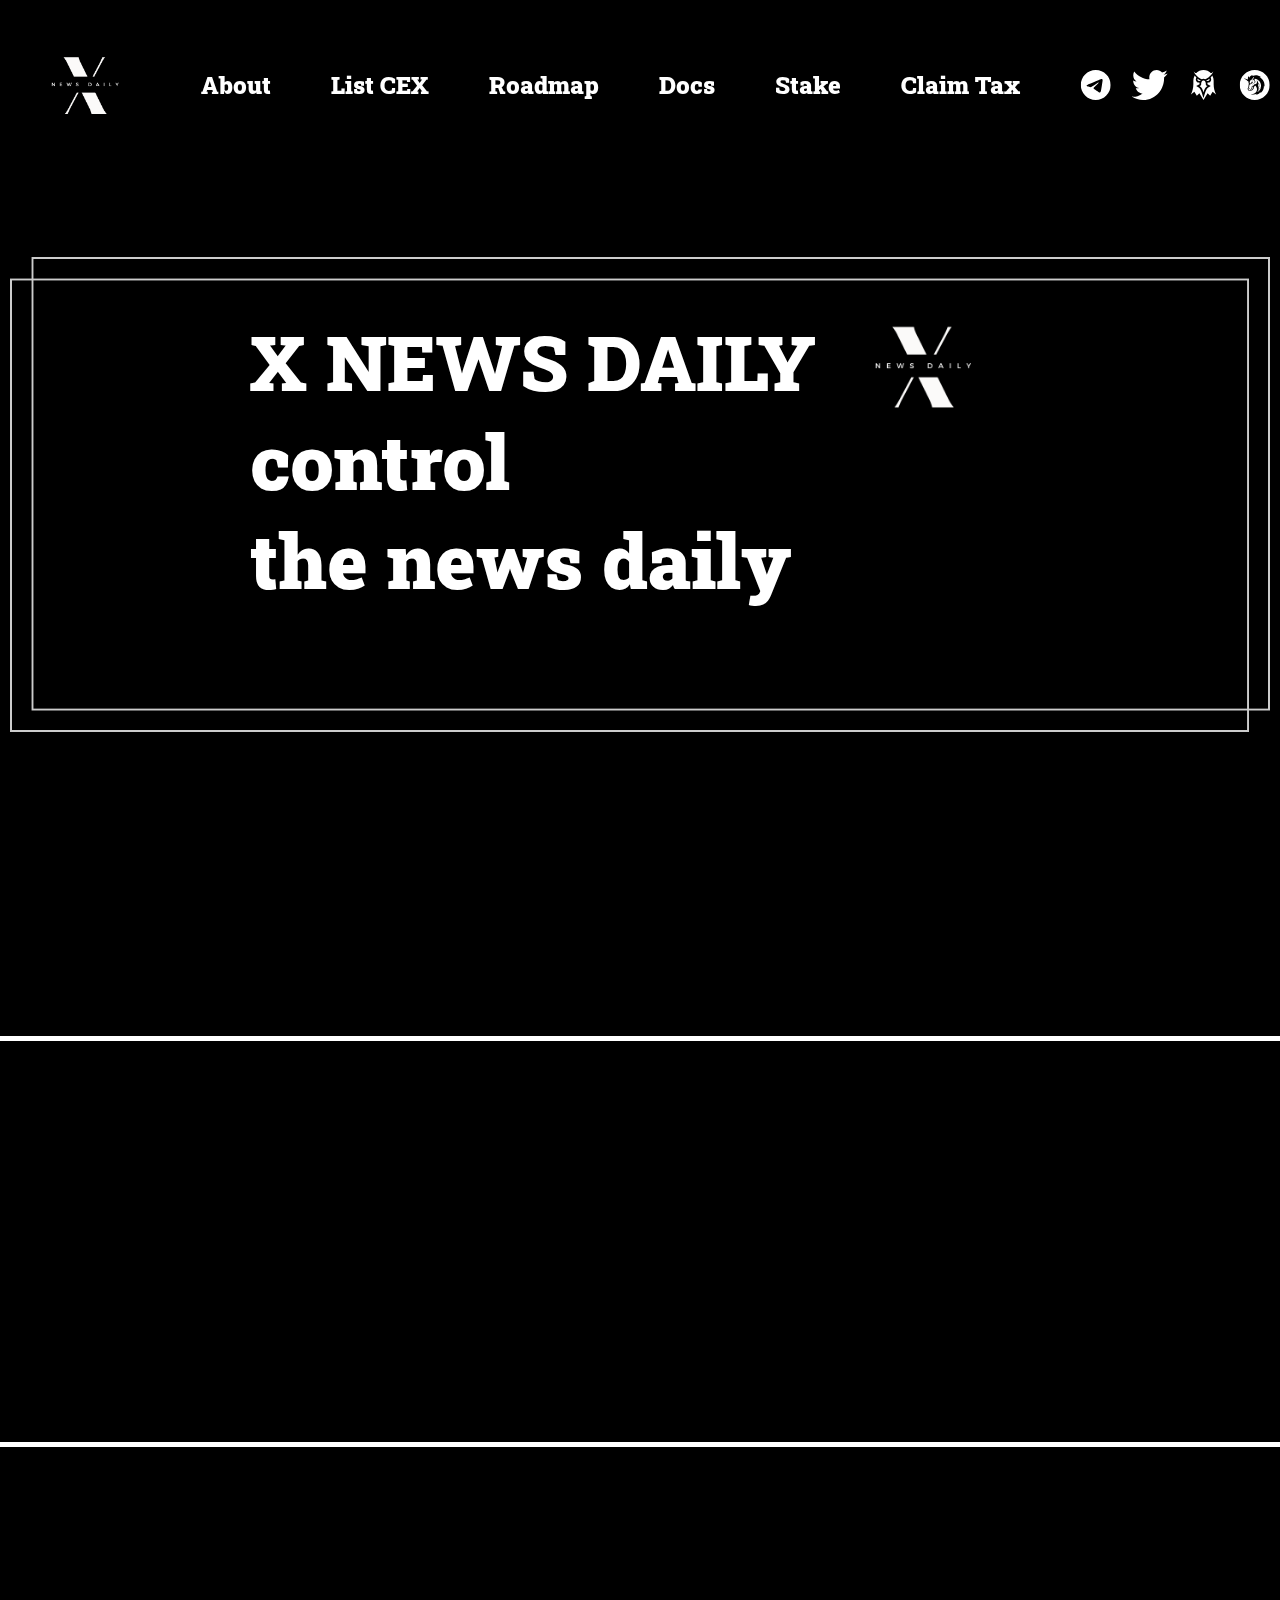
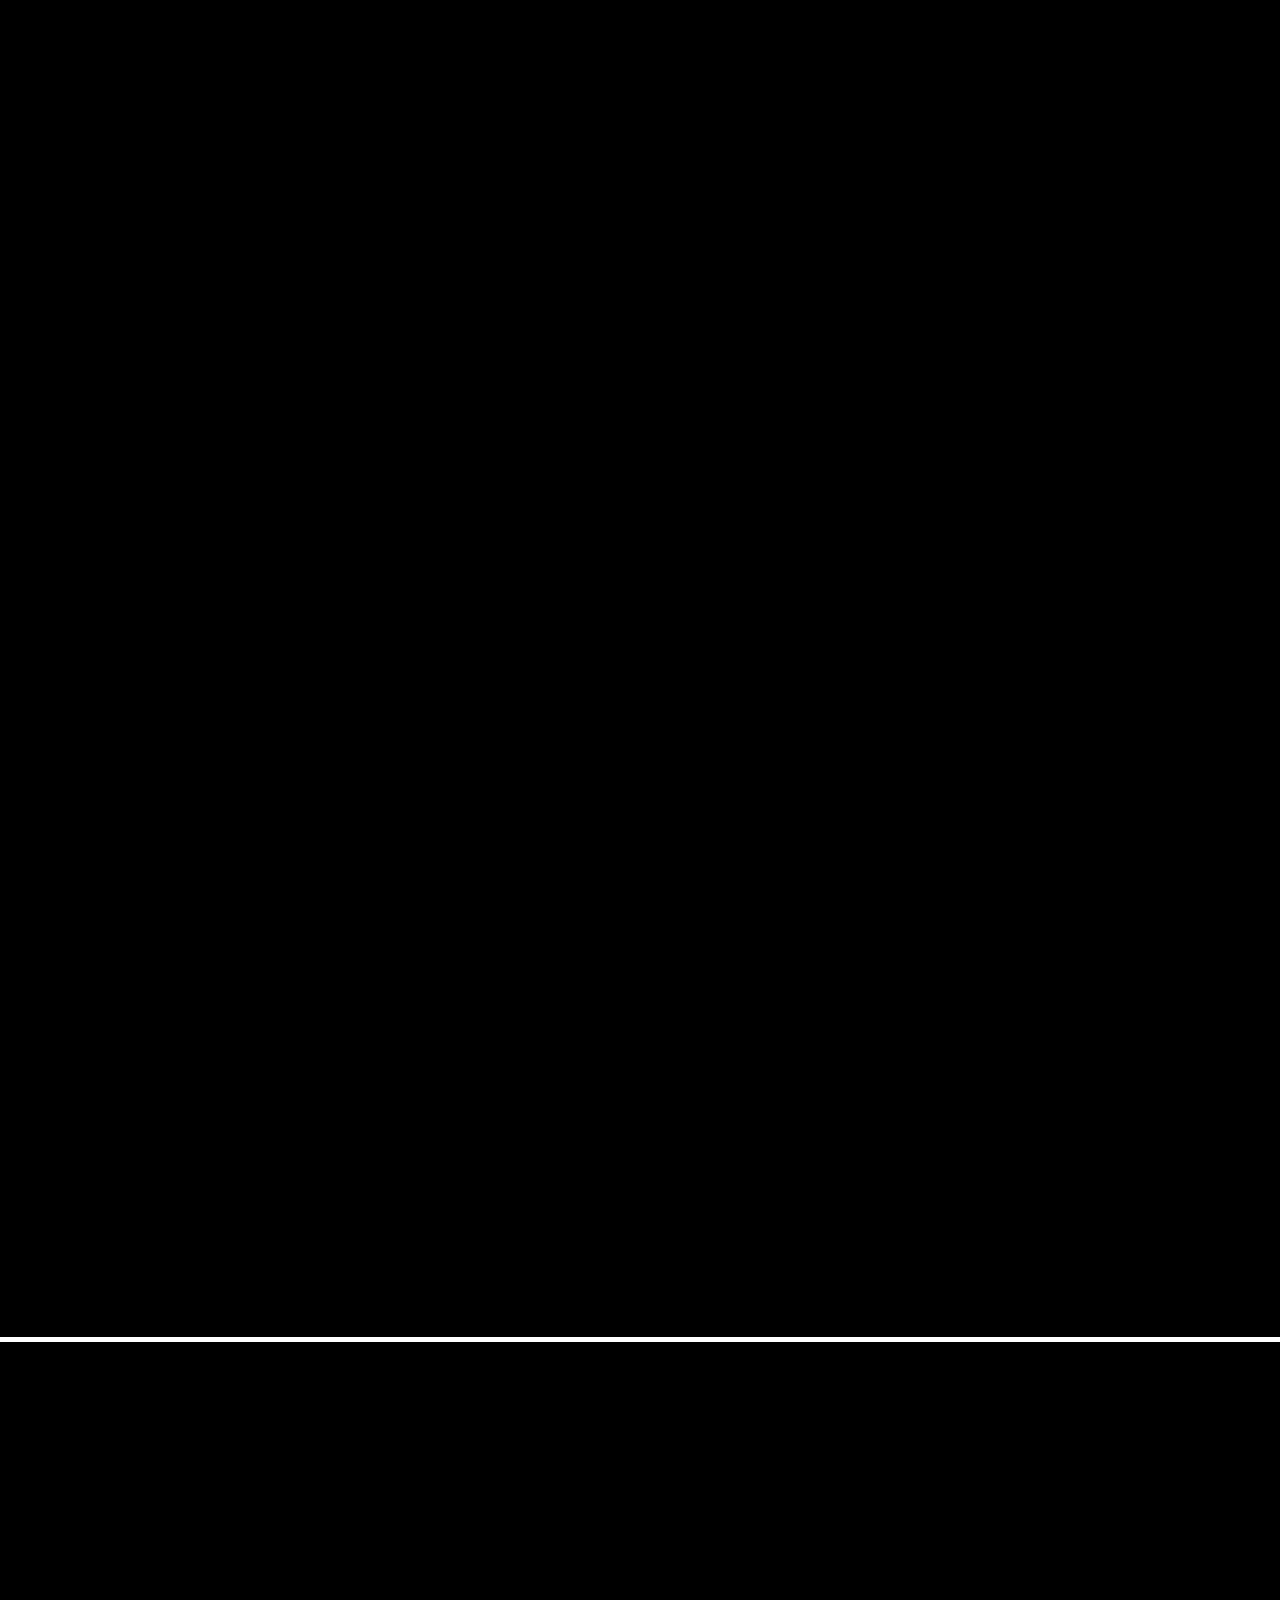
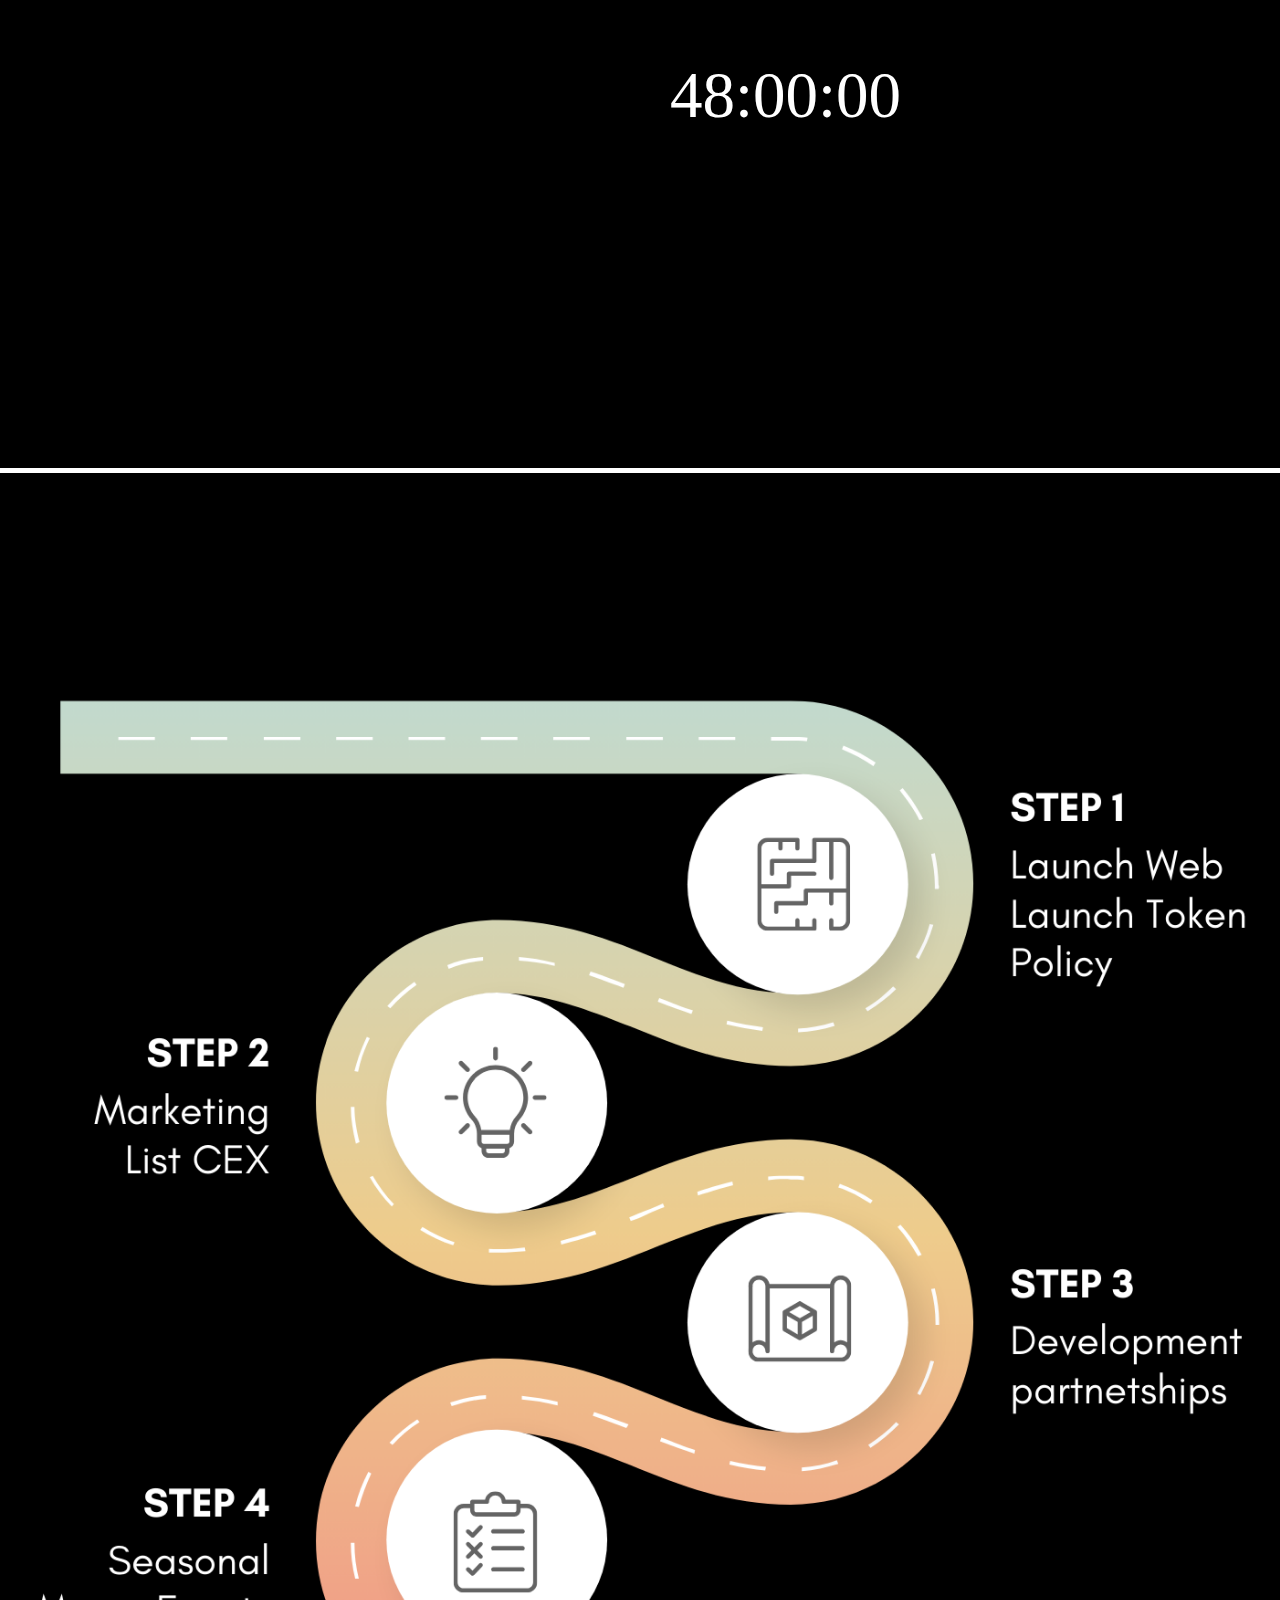
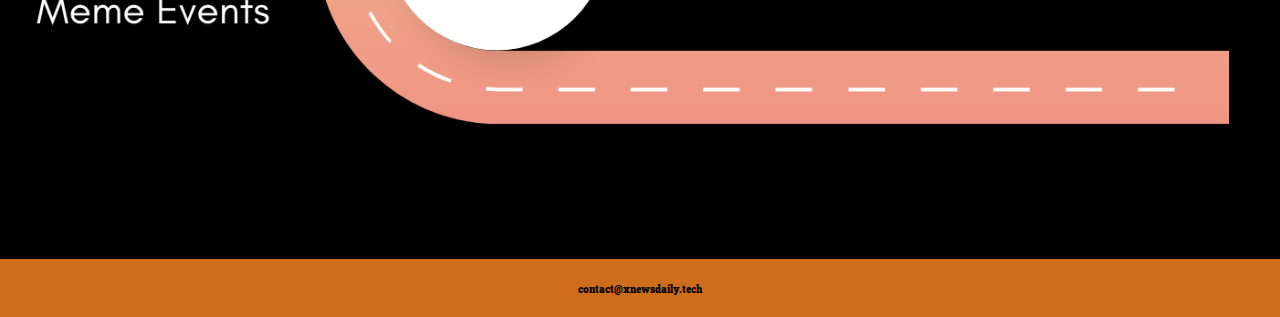
==== index.html @ b1f64454 "Done UI" ====
<!DOCTYPE html>
<html>

<!-- Mirrored from cartelcoin.xyz/ by HTTrack Website Copier/3.x [XR&CO'2014], Fri, 29 Sep 2023 03:58:26 GMT -->
<head>
    <title>X News Daily</title>
    <link rel="icon" type="image/png" href="./Logo.png">
    <link rel="preconnect" href="https://fonts.googleapis.com/">
    <link rel="preconnect" href="https://fonts.gstatic.com/" crossorigin>
    <link href="https://fonts.googleapis.com/css2?family=Roboto+Slab:wght@400;900&amp;display=swap" rel="stylesheet">
    <meta name="description" content="Staking with X News Daily">
    <meta name="viewport" content="width=device-width, initial-scale=1.0">

    <link href="../unpkg.com/aos%402.3.1/dist/aos.css" rel="stylesheet">
    <link rel="stylesheet" href="styles/header.css">
    <link rel="stylesheet" href="styles/style.css">
    <link rel="stylesheet" href="styles/home.css">
    <link rel="stylesheet" href="styles/comingSoon.css">
    <link rel="stylesheet" href="styles/about.css">
    <link rel="stylesheet" href="styles/members.css">
    <link rel="stylesheet" href="styles/tokenomics.css">
    <link rel="stylesheet" href="styles/roadmap.css">
    <link rel="stylesheet" href="styles/footer.css">
</head>
<body>
<header class="header">
    <div class="container">
        <div class="content_header">
            <a class="scroll-to" href="#home">
               <img src="./Logo.png" style="width: 150px; object-fit: scale-down;"/>
            </a>
            <nav class="menu">
                <a data-aos="fade-down"
                   data-aos-duration="700" class="scroll-to" href="#about"><span
                        class="text text__menu">About</span></a>
                <a data-aos="fade-up"
                   data-aos-duration="900" class="scroll-to" href="#members"><span
                        class="text text__menu">List CEX</span></a>
                        <a data-aos="fade-up"
                        data-aos-duration="1300" class="scroll-to" href="#roadmap"><span
                             class="text text__menu">Roadmap</span></a>
                             <a data-aos="fade-down" target="_blank"
                             data-aos-duration="1100"  href="https://docs.xnewsdaily.tech/"><span class="text text__menu">Docs</span></a>
                <a data-aos="fade-down"
                   data-aos-duration="1100"  href="/stake.html"><span class="text text__menu">Stake</span></a>
                <a data-aos="fade-down"
                   data-aos-duration="1100"  href="/claimtax.html"><span class="text text__menu">Claim Tax</span></a>
               
                <div class="icons">
                    <a data-aos="fade-up"
                       data-aos-duration="700" href="https://t.me/Xnewsdailytech" target="_blank">
                        <svg class="contacts__icon" width="31" height="30" viewBox="0 0 31 30" fill="none" xmlns="http://www.w3.org/2000/svg">
                            <g clip-path="url(#clip0_150_160)">
                                <path d="M15.7408 0.0499878C23.9977 0.0499878 30.6908 6.74304 30.6908 15C30.6908 23.2569 23.9977 29.95 15.7408 29.95C7.48382 29.95 0.790771 23.2569 0.790771 15C0.790771 6.74304 7.48382 0.0499878 15.7408 0.0499878ZM20.8979 21.0937C21.1728 20.25 22.4611 11.8416 22.6204 10.1848C22.6685 9.68299 22.5099 9.34954 22.1992 9.20069C21.8235 9.01999 21.2671 9.11034 20.6216 9.34304C19.7363 9.66219 8.41852 14.4676 7.76462 14.7458C7.14452 15.0091 6.55822 15.2964 6.55822 15.7124C6.55822 16.0049 6.73177 16.1693 7.21017 16.3403C7.70807 16.5177 8.96192 16.898 9.70227 17.1021C10.4153 17.299 11.2272 17.1281 11.6822 16.8453C12.1645 16.5457 17.7304 12.8212 18.1302 12.4949C18.5293 12.1686 18.8478 12.5865 18.5215 12.9135C18.1952 13.2398 14.3745 16.948 13.8707 17.4615C13.2591 18.0849 13.6933 18.731 14.1034 18.9897C14.5721 19.2848 17.9423 21.5455 18.45 21.9082C18.9576 22.2709 19.4724 22.4353 19.9437 22.4353C20.4149 22.4353 20.6632 21.8146 20.8979 21.0937Z"
                                     />
                            </g>
                            <defs>
                                <clipPath id="clip0_150_160">
                                    <rect width="30" height="30" fill="white" transform="translate(0.740723)"/>
                                </clipPath>
                            </defs>
                        </svg>
                    </a>
                    <a data-aos="fade-down"
                       data-aos-duration="900" href="https://twitter.com/xDaily" target="_blank">
                        <svg class="contacts__icon" width="37" height="30" viewBox="0 0 37 30" fill="none" xmlns="http://www.w3.org/2000/svg">
                            <g clip-path="url(#clip0_150_162)">
                                <path d="M36.7407 3.551C35.396 4.16311 33.9654 4.56545 32.4987 4.744C34.0515 3.78527 35.2049 2.29695 35.7457 0.554C34.3005 1.43415 32.7132 2.05609 31.0547 2.392C30.3724 1.63988 29.5406 1.03859 28.6124 0.626678C27.6842 0.214765 26.6802 0.00131243 25.6647 0C21.5847 0 18.2787 3.392 18.2787 7.573C18.2787 8.167 18.3457 8.746 18.4697 9.299C12.3327 8.983 6.89072 5.968 3.24672 1.384C2.58952 2.54606 2.24561 3.85897 2.24872 5.194C2.24872 7.821 3.55172 10.139 5.53272 11.497C4.35722 11.4577 3.20903 11.1323 2.18772 10.549V10.645C2.18772 14.315 4.73272 17.376 8.11272 18.07C7.02625 18.3738 5.88368 18.4187 4.77672 18.201C5.71672 21.21 8.44472 23.401 11.6767 23.461C10.1572 24.6903 8.4061 25.6016 6.52742 26.1407C4.64873 26.6797 2.68084 26.8356 0.740723 26.599C4.09971 28.8181 8.03692 30.0008 12.0627 30C25.6477 30 33.0747 18.46 33.0747 8.45C33.0747 8.123 33.0677 7.796 33.0537 7.471C34.5055 6.39331 35.7539 5.06596 36.7407 3.551Z"
                                />
                            </g>
                            <defs>
                                <clipPath id="clip0_150_162">
                                    <rect width="36" height="30" fill="white" transform="translate(0.740723)"/>
                                </clipPath>
                            </defs>
                        </svg>
                    </a>
                    <a data-aos="fade-up"
                       data-aos-duration="1100"
                       href="https://dexscreener.com/arbitrum/0xf624058f74cB69B89422854f6472490b51203Cc7"
                       target="_blank">
                       <svg xmlns="http://www.w3.org/2000/svg" width="31" height="30" fill="#fff" fill-rule="evenodd" viewBox="0 0 252 300" focusable="false" class="chakra-icon custom-euf446"><path d="M151.818 106.866c9.177-4.576 20.854-11.312 32.545-20.541 2.465 5.119 2.735 9.586 1.465 13.193-.9 2.542-2.596 4.753-4.826 6.512-2.415 1.901-5.431 3.285-8.765 4.033-6.326 1.425-13.712.593-20.419-3.197m1.591 46.886l12.148 7.017c-24.804 13.902-31.547 39.716-39.557 64.859-8.009-25.143-14.753-50.957-39.556-64.859l12.148-7.017a5.95 5.95 0 003.84-5.845c-1.113-23.547 5.245-33.96 13.821-40.498 3.076-2.342 6.434-3.518 9.747-3.518s6.671 1.176 9.748 3.518c8.576 6.538 14.934 16.951 13.821 40.498a5.95 5.95 0 003.84 5.845zM126 0c14.042.377 28.119 3.103 40.336 8.406 8.46 3.677 16.354 8.534 23.502 14.342 3.228 2.622 5.886 5.155 8.814 8.071 7.897.273 19.438-8.5 24.796-16.709-9.221 30.23-51.299 65.929-80.43 79.589-.012-.005-.02-.012-.029-.018-5.228-3.992-11.108-5.988-16.989-5.988s-11.76 1.996-16.988 5.988c-.009.005-.017.014-.029.018-29.132-13.66-71.209-49.359-80.43-79.589 5.357 8.209 16.898 16.982 24.795 16.709 2.929-2.915 5.587-5.449 8.814-8.071C69.31 16.94 77.204 12.083 85.664 8.406 97.882 3.103 111.959.377 126 0m-25.818 106.866c-9.176-4.576-20.854-11.312-32.544-20.541-2.465 5.119-2.735 9.586-1.466 13.193.901 2.542 2.597 4.753 4.826 6.512 2.416 1.901 5.432 3.285 8.766 4.033 6.326 1.425 13.711.593 20.418-3.197"></path><path d="M197.167 75.016c6.436-6.495 12.107-13.684 16.667-20.099l2.316 4.359c7.456 14.917 11.33 29.774 11.33 46.494l-.016 26.532.14 13.754c.54 33.766 7.846 67.929 24.396 99.193l-34.627-27.922-24.501 39.759-25.74-24.231L126 299.604l-41.132-66.748-25.739 24.231-24.501-39.759L0 245.25c16.55-31.264 23.856-65.427 24.397-99.193l.14-13.754-.016-26.532c0-16.721 3.873-31.578 11.331-46.494l2.315-4.359c4.56 6.415 10.23 13.603 16.667 20.099l-2.01 4.175c-3.905 8.109-5.198 17.176-2.156 25.799 1.961 5.554 5.54 10.317 10.154 13.953 4.48 3.531 9.782 5.911 15.333 7.161 3.616.814 7.3 1.149 10.96 1.035-.854 4.841-1.227 9.862-1.251 14.978L53.2 160.984l25.206 14.129a41.926 41.926 0 015.734 3.869c20.781 18.658 33.275 73.855 41.861 100.816 8.587-26.961 21.08-82.158 41.862-100.816a41.865 41.865 0 015.734-3.869l25.206-14.129-32.665-18.866c-.024-5.116-.397-10.137-1.251-14.978 3.66.114 7.344-.221 10.96-1.035 5.551-1.25 10.854-3.63 15.333-7.161 4.613-3.636 8.193-8.399 10.153-13.953 3.043-8.623 1.749-17.689-2.155-25.799l-2.01-4.175z"></path></svg>
                    </a>
                    <a data-aos="fade-down"
                       data-aos-duration="1300"
                       href="https://app.uniswap.org/#/swap?outputCurrency=0xf624058f74cB69B89422854f6472490b51203Cc7"
                       target="_blank">
                        <svg class="contacts__icon" width="31" height="30" viewBox="0 0 31 30" fill="none" xmlns="http://www.w3.org/2000/svg">
                            <g clip-path="url(#clip0_150_164)">
                                <path d="M15.7407 0C24.0254 0 30.7407 6.71531 30.7407 15C30.7407 23.2847 24.0254 30 15.7407 30C7.45604 30 0.740723 23.2847 0.740723 15C0.740723 6.71531 7.45604 0 15.7407 0ZM13.7176 5.15625H13.6135C12.9573 5.16656 11.0148 5.40188 10.2423 7.75219C10.0032 7.1475 9.78291 6.26719 9.78291 6.26719C9.78291 6.26719 9.77541 6.27281 9.76416 6.285L9.7126 6.33656C9.44072 6.62063 8.49291 7.77375 9.05072 9.53063C7.77663 9.05797 6.49846 8.59639 5.21635 8.14594L5.13572 8.11969C5.12985 8.11789 5.12391 8.11632 5.11791 8.115C4.99885 8.09719 4.9651 8.14875 4.9651 8.14875C4.9651 8.14875 4.93041 8.20125 5.0326 8.2875C5.2201 8.44219 8.79478 11.1187 9.5776 11.6362C9.40791 12.2578 9.40791 12.5512 9.5776 12.8456C9.81666 13.2422 9.83354 13.4494 9.79979 13.7428C9.7651 14.0363 9.45854 16.5741 9.39104 16.8853C9.3226 17.1956 8.60822 18.3009 8.64104 18.6291C8.67572 18.9572 9.11916 20.355 9.5101 20.5106C9.79979 20.6138 10.5142 20.8388 10.9913 20.8388C11.161 20.8388 11.3148 20.8041 11.3823 20.7356C11.672 20.4759 11.7573 20.4244 11.9617 20.4244H12.0123C12.0967 20.4244 12.1998 20.4412 12.3188 20.4412C12.5907 20.4412 12.9488 20.3897 13.2038 20.1478C13.5788 19.7681 14.2257 19.2497 14.4292 19.0087C14.6851 18.6806 14.821 18.2306 14.7526 17.7825C14.702 17.3681 14.9232 17.0053 15.1782 16.6434C15.5017 16.2122 16.097 15.4341 16.097 15.4341C17.2726 16.3322 18.0038 17.6962 18.0038 19.2159C18.0038 21.9084 15.6892 24.0844 12.8288 24.0844C12.3929 24.0845 11.9586 24.0322 11.5351 23.9288C12.8467 24.3947 13.9529 24.5503 14.8548 24.5503C16.7785 24.5503 17.8004 23.8425 17.8004 23.8425C17.8004 23.8425 17.4423 24.3084 16.8629 24.8438H16.8817C20.0645 24.3947 21.6132 21.7359 21.6132 21.7359C21.6132 21.7359 21.4942 22.5994 21.3413 23.1863C25.5788 19.9575 24.8645 15.9178 24.8476 15.78C24.8813 15.8316 25.307 16.35 25.5282 16.6256C26.1095 10.5628 22.0257 7.99969 20.8079 7.37531L20.6804 7.31156C20.612 7.27782 20.5426 7.24624 20.4723 7.21688C20.4723 7.21688 21.3235 7.25156 22.2085 7.35469C20.2173 5.76656 18.3273 5.30062 16.7954 5.30062C14.6851 5.30062 13.2554 6.18094 13.1701 6.2325L13.8338 5.16281C13.8338 5.16281 13.7926 5.15719 13.7176 5.15625ZM15.8251 8.87437C19.3154 9.25406 22.0388 12.2587 22.0388 15.9009C22.0414 17.2277 21.671 18.5286 20.9698 19.6549C20.2686 20.7813 19.2649 21.6879 18.0732 22.2712C19.1795 21.4088 20.0298 20.1994 20.4048 18.8353C20.4217 18.7838 20.5745 18.6975 20.6767 18.6291C20.8473 18.5419 21.017 18.4387 21.0517 18.3009C21.1192 17.9034 21.1538 17.4891 21.1538 17.0747C21.1538 16.9191 21.0001 16.7644 20.8473 16.6087C20.762 16.5056 20.626 16.3838 20.626 16.2975C20.4878 15.0452 20.0042 13.8559 19.2292 12.8625C18.8898 10.7906 17.5276 10.1522 17.4938 10.1344L17.5154 10.1681L17.5613 10.2431C17.7648 10.59 18.3188 11.715 17.8004 13.0003C17.1704 14.5378 15.5532 14.295 15.4173 14.3128C15.2804 14.3128 14.7526 15.0028 14.0888 16.2806C13.813 16.1972 13.5215 16.1795 13.2376 16.2291C13.5442 15.3656 14.0035 14.1403 14.0888 14.0363C14.1235 14.0016 14.3785 13.9331 14.5482 13.8806C14.8717 13.7944 15.0254 13.7428 15.076 13.6744C15.1107 13.6219 15.2804 13.2244 15.451 12.8109C15.6038 12.8109 15.9948 12.7762 16.0295 12.7584C16.0642 12.7238 16.3876 11.8781 16.3876 11.7741C16.3876 11.6888 15.7229 10.0134 15.4679 9.37406C15.5995 9.2168 15.7189 9.04976 15.8251 8.87437ZM19.2807 13.2244C19.9459 14.1366 20.3571 15.2091 20.4723 16.3322C20.4892 16.4709 20.626 16.6088 20.762 16.7466C20.881 16.8497 21.017 16.9884 21.017 17.0747C21.017 17.4722 20.9832 17.8687 20.9148 18.2653C20.8979 18.3178 20.7451 18.4041 20.626 18.4734C20.4554 18.5597 20.3026 18.6459 20.2679 18.7837L20.1882 19.0481C19.8157 20.1757 19.1385 21.1783 18.2317 21.945L18.0226 22.1137L18.167 21.9562C19.6501 20.2687 20.3326 17.6109 19.1448 15.4866C19.3154 14.6053 19.3323 13.8459 19.2807 13.2244ZM14.5998 6.66563C14.5998 6.66563 15.2298 8.06344 14.566 9.0825C13.8845 10.1006 13.2207 10.2909 13.2207 10.2909C13.2207 10.2909 14.1573 10.4634 15.0254 9.825C15.3826 10.6706 15.7229 11.5509 15.7407 11.6719L15.4154 12.4538L15.2776 12.7847C15.1173 13.1653 14.9701 13.5084 14.9401 13.5534C14.9063 13.5881 14.6682 13.6566 14.4976 13.6922C14.2079 13.7784 14.0382 13.83 13.9698 13.8816C13.8507 13.9847 13.306 15.5044 13.051 16.2469C12.7064 16.3356 12.4083 16.5517 12.2167 16.8516C12.3357 16.7653 12.7098 16.7128 12.9826 16.6791C13.2207 16.6613 13.9529 17.0588 14.1404 17.8013V17.835C14.1742 18.1116 14.0888 18.3703 13.9529 18.5775C13.8845 18.6637 13.5957 18.9234 13.3904 19.1128C13.187 19.3031 12.9657 19.4925 12.7951 19.6659C12.7276 19.7344 12.5907 19.7691 12.3863 19.7691H11.8763C12.1313 19.4241 12.8804 18.6291 13.1354 18.4566C13.442 18.2503 13.5948 18.0422 13.4073 17.6803C13.2207 17.3175 12.7276 17.4037 12.7276 17.4037C12.7276 17.4037 13.0163 17.2828 13.2713 17.2828C12.9488 17.1966 12.5401 17.2828 12.3526 17.4731C12.1482 17.6625 12.1829 18.3356 12.0976 18.7669C12.0123 19.2169 11.7226 19.4409 11.2801 19.8553C11.042 20.0803 10.8713 20.1488 10.7363 20.1488C10.4413 20.0963 10.1507 20.0211 9.86728 19.9237C9.6976 19.6997 9.44166 18.9581 9.37416 18.6469C9.42478 18.4744 9.62916 18.1116 9.73041 17.9044C9.93572 17.5069 10.0548 17.2828 10.0885 17.0756C10.157 16.7822 10.3782 14.9691 10.4635 14.2097C10.6848 14.5031 10.9913 14.9869 10.9229 15.2972C11.417 14.5894 11.0588 13.8994 10.8892 13.6228C10.7354 13.3463 10.531 12.7941 10.7017 12.2072C10.8713 11.6203 11.4845 9.9975 11.4845 9.9975C11.4845 9.9975 11.6888 10.3603 11.9785 10.2909C12.2673 10.2216 14.5998 6.66563 14.5998 6.66563ZM10.5217 17.5256C10.5217 17.5256 9.96385 18.5156 9.91322 18.6525C9.8626 18.8062 9.94697 19.0791 10.1663 19.0622C10.3867 19.0453 10.6567 18.7209 10.6567 18.4809C10.6567 18.1744 10.3867 18.2091 10.3867 18.2091L10.5217 17.5256ZM12.6929 17.6803C12.8298 17.6456 13.1523 17.6972 13.1523 17.9391C13.1523 18.1641 12.9142 18.2156 12.7445 18.3703C12.6254 18.4922 12.3863 18.75 12.3526 18.7847L12.3535 18.7837L12.4023 18.6947C12.4876 18.5016 12.4923 18.2512 12.5007 18.1162L12.5063 18.06C12.5232 17.9381 12.557 17.7141 12.6938 17.6803H12.6929ZM13.4926 10.6828C13.4926 10.6828 11.7629 13.4362 11.6101 13.4887C11.4573 13.5403 11.3054 12.9375 11.3054 12.9375C10.9829 14.1938 11.8482 14.3663 11.9495 13.9706C12.4248 13.8497 13.2385 13.3331 13.561 12.9722C13.8826 12.5934 13.7129 11.8875 13.1204 11.7675C13.2723 11.4056 13.4926 10.6828 13.4926 10.6828ZM14.4488 7.71844L13.3257 9.43875H13.3407C13.4213 9.43312 13.7926 9.37969 14.2145 8.88281C14.6007 8.41406 14.4488 7.71844 14.4488 7.71844Z"
                                     />
                            </g>
                            <defs>
                                <clipPath id="clip0_150_164">
                                    <rect width="30" height="30" fill="white" transform="translate(0.740723)"/>
                                </clipPath>
                            </defs>
                        </svg>
                    </a>
               
                </div>

            </nav>
            <div class="burger">
                <div></div>
                <div></div>
                <div></div>
            </div>

        </div>
    </div>
</header>

<section id="home" class="home">
    <video src="./backgroundvideo.mp4" autoplay="true" loop style="position: absolute; width: 100%;height: 100%; object-fit: cover; top:0"></video>
    <div class="container home__container">
        <div class="content__home">
            <img class="frame" src="img/home/frame.png"/>
            <div class="basic__container">
                <div class="text__home__container">
                    <span data-aos="fade-right" data-aos-duration="700" class="text text__home">X NEWS DAILY</span>
                    <span data-aos="fade-right" data-aos-duration="900" class="text text__home">control</span>
                    <span data-aos="fade-right" data-aos-duration="1100" class="text text__home">the news daily</span>
                </div>
                    <img loading="lazy" class="cartel__home" src="./Logo.png" alt="cartel_home"/>
            </div>

            <div class="buttons_container">
                <a data-aos="fade-right" data-aos-duration="1000"
                   href="https://app.uniswap.org/#/swap?outputCurrency=0xf624058f74cB69B89422854f6472490b51203Cc7"
                   target="_blank">
                    <svg width="229" height="77" viewBox="0 0 229 77" fill="none" xmlns="http://www.w3.org/2000/svg">
                        <rect x="17" width="212" height="61" fill="white"/>
                        <path d="M48.8 39V22.104H56.984C60.344 22.104 62.264 23.544 62.264 26.472V26.592C62.264 29.064 60.992 30.048 59.408 30.408C61.136 30.72 62.504 31.632 62.504 34.176V34.488C62.504 37.368 60.584 39 57.224 39H48.8ZM53.048 34.872H57.056C57.824 34.872 58.256 34.44 58.256 33.672V33.456C58.256 32.688 57.824 32.256 57.056 32.256H53.048V34.872ZM53.048 28.656H56.816C57.584 28.656 58.016 28.224 58.016 27.456V27.432C58.016 26.664 57.584 26.232 56.816 26.232H53.048V28.656ZM78.6355 33.912C78.6355 34.44 79.0675 34.752 79.5955 34.752H80.2915V39H78.7075C76.1635 39 74.5075 37.872 74.3875 35.856C73.8835 37.92 72.3955 39 70.3075 39H70.2835C67.1635 39 65.4835 37.32 65.4835 34.2V25.944H69.7315V33.552C69.7315 34.32 70.1635 34.752 70.9315 34.752H73.1875C73.9555 34.752 74.3875 34.32 74.3875 33.552V25.944H78.6355V33.912ZM82.5511 44.544V40.296H85.5271C86.3191 40.296 86.7511 40.008 87.0631 39.24L87.2791 38.688L81.8311 25.944H86.2711L89.3431 33.384L92.2471 25.944H96.7591L90.9751 40.608C90.0151 43.056 88.8151 44.544 85.4551 44.544H82.5511ZM115.846 25.944H119.086V22.728H123.334V25.944H128.038V30.192H123.334V33.552C123.334 34.32 123.766 34.752 124.534 34.752H125.11C125.878 34.752 126.31 34.32 126.31 33.792V33.624H130.558V34.2C130.558 37.32 128.878 39 125.758 39H123.886C120.766 39 119.086 37.32 119.086 34.2V30.192H115.846V25.944ZM137.858 39C134.738 39 133.058 37.32 133.058 34.2V30.744C133.058 27.624 134.738 25.944 137.858 25.944H141.842C144.962 25.944 146.642 27.624 146.642 30.744V34.2C146.642 37.32 144.962 39 141.842 39H137.858ZM137.306 33.552C137.306 34.32 137.738 34.752 138.506 34.752H141.194C141.962 34.752 142.394 34.32 142.394 33.552V31.392C142.394 30.624 141.962 30.192 141.194 30.192H138.506C137.738 30.192 137.306 30.624 137.306 31.392V33.552ZM160.061 39L157.037 34.584H154.877V39H150.629V20.208H154.877V30.336H156.941L159.797 25.944H164.501L160.637 32.16L165.053 39H160.061ZM171.561 39C168.441 39 166.761 37.32 166.761 34.2V30.744C166.761 27.624 168.441 25.944 171.561 25.944H175.545C178.665 25.944 180.345 27.624 180.345 30.504V33.888H171.009V34.032C171.009 34.8 171.441 35.232 172.209 35.232H175.137C175.905 35.232 176.097 34.8 176.097 34.512V34.488H180.345V34.68C180.345 37.32 178.665 39 175.545 39H171.561ZM171.009 30.84H176.097V30.576C176.097 30.048 175.665 29.616 174.897 29.616H172.209C171.441 29.616 171.009 30.048 171.009 30.576V30.84ZM184.212 31.032C184.212 30.504 183.78 30.192 183.252 30.192H182.556V25.944H184.14C186.684 25.944 188.34 27.072 188.46 29.088C188.964 27.024 190.452 25.944 192.54 25.944H192.564C195.684 25.944 197.364 27.624 197.364 30.744V39H193.116V31.392C193.116 30.624 192.684 30.192 191.916 30.192H189.66C188.892 30.192 188.46 30.624 188.46 31.392V39H184.212V31.032Z"
                              fill="#333333"/>
                        <path d="M0 13.9615L17 0V77H0V13.9615Z" fill="#272727"/>
                        <path d="M210.983 77L229 61L17 61L17 77L210.983 77Z" fill="#272727"/>
                    </svg>
                </a>
                <a data-aos="fade-left" data-aos-duration="1000"
                   href="https://dexscreener.com/arbitrum/0xf624058f74cB69B89422854f6472490b51203Cc7157DcC4b414DA4344e3Fd"
                   target="_blank">
                    <svg width="229" height="77" viewBox="0 0 229 77" fill="none" xmlns="http://www.w3.org/2000/svg">
                        <rect x="17" width="212" height="61" fill="#ffffff"/>
                        <path d="M87.8031 39C84.6831 39 83.0031 37.32 83.0031 34.2V26.904C83.0031 23.784 84.6831 22.104 87.8031 22.104H91.7871C94.9071 22.104 96.5871 23.784 96.5871 26.904V27.96H92.3391V27.552C92.3391 26.784 91.9071 26.352 91.1391 26.352H88.4511C87.6831 26.352 87.2511 26.784 87.2511 27.552V33.552C87.2511 34.32 87.6831 34.752 88.4511 34.752H91.1391C91.9071 34.752 92.3391 34.32 92.3391 33.552V32.952H96.5871V34.2C96.5871 37.32 94.9071 39 91.7871 39H87.8031ZM99.9267 20.208H104.175V29.064C104.679 27.024 106.167 25.944 108.255 25.944H108.807C111.927 25.944 113.607 27.624 113.607 30.744V39H109.359V31.392C109.359 30.624 108.927 30.192 108.159 30.192H105.375C104.607 30.192 104.175 30.624 104.175 31.392V39H99.9267V20.208ZM120.906 39C117.786 39 116.346 37.632 116.346 35.184V34.824C116.346 32.736 117.834 31.08 120.426 31.08H125.442V30.792C125.442 30.264 125.01 29.952 124.482 29.952H117.306V25.944H124.89C128.01 25.944 129.69 27.624 129.69 30.744V33.912C129.69 34.44 130.122 34.752 130.65 34.752H131.346V39H129.762C127.29 39 125.658 37.944 125.466 36.024C125.01 38.016 123.618 39 121.29 39H120.906ZM120.594 34.584C120.594 35.064 121.026 35.232 121.554 35.232H124.482C125.01 35.232 125.442 35.112 125.442 34.368V33.888H121.554C121.026 33.888 120.594 34.056 120.594 34.536V34.584ZM136.678 31.032C136.678 30.504 136.246 30.192 135.718 30.192H133.822V25.944H136.606C138.982 25.944 140.59 26.928 140.878 28.68C141.262 27.024 142.414 25.944 144.334 25.944H144.43C147.07 25.944 148.15 27.624 148.15 30.264V31.32H143.902V31.152C143.902 30.624 143.47 30.192 142.702 30.192H142.126C141.358 30.192 140.926 30.624 140.926 31.152V34.752H145.294V39H133.822V34.752H136.678V31.032ZM150.049 25.944H153.289V22.728H157.537V25.944H162.241V30.192H157.537V33.552C157.537 34.32 157.969 34.752 158.737 34.752H159.313C160.081 34.752 160.513 34.32 160.513 33.792V33.624H164.761V34.2C164.761 37.32 163.081 39 159.961 39H158.089C154.969 39 153.289 37.32 153.289 34.2V30.192H150.049V25.944Z"
                              fill="#333333"/>
                        <path d="M0 13.9615L17 0V77H0V13.9615Z" fill="#272727"/>
                        <path d="M210.983 77L229 61L17 61L17 77L210.983 77Z" fill="#272727"/>
                    </svg>
                </a>
            </div>
        </div>

    </div>
</section>

<section id='coming__soon' class="coming__soon">
    <div></div>
    <img data-aos="fade-left" data-aos-duration="1000" loading="lazy" class="hand" src="./img1.png"/>

</section>

<section id="about" class="about">
    <div class="container">
        <div class="content__about">
            <div data-aos="fade-right" data-aos-duration="1000">
                <span data-aos="fade-right" data-aos-duration="1000" class="text heading">About</span>
            </div>
            <img class="adaptive__about__img" data-aos="fade-right" data-aos-duration="1000" src="./Logo.png"/>
            <div class="text__container__about">
                <div class="text__about">
                    <img data-aos="fade-right" data-aos-duration="1000" src="./Logo.png"/>
                    <div data-aos="fade-left" data-aos-duration="1200" class="wrap__text">
                        <span class="text text__about__span">At its core, X News Daily offers a state-of-the-art staking platform, enabling users to maximize their investments and enjoy consistent returns. Our commitment to financial growth is evident through the seamless integration of staking mechanisms that are both reliable and user-centric.
                        </span>
                    </div>
                </div>
                <div class="text__about">
                    <div data-aos="fade-right" data-aos-duration="1000" class="wrap__text__2">
                        <span class="text text__about__span white">Beyond financial solutions, X News Daily recognizes the insatiable appetite of our community for timely and relevant news. We keep our users informed with the latest updates from the TW world, ensuring that they're always a step ahead in the dynamic landscape of information.
                        </span>
                    </div>
                    <img data-aos="fade-left" data-aos-duration="1200" src="./img2.png" style="width: 100%; max-width: none;"/>
                </div>
                <div class="text__about">
                    <img data-aos="fade-right" data-aos-duration="1000" src="img/about/about_third.png"/>
                    <div data-aos="fade-left" data-aos-duration="1200" class="wrap__text">
                        <span class="text text__about__span">In our pursuit of transparency and shared growth, X News Daily proudly introduces the 'claim tax' feature. This unique addition empowers both our valued users and dedicated developers to claim their respective tax portions, fostering an environment of mutual benefit and trust.
                        </span>
                    </div>
                </div>
            </div>
        </div>
    </div>
</section>

<section id="members" class="members">
    <div class="container">
        <div class="content__members">
            <div data-aos="fade-right" data-aos-duration="1000">
                <span class="text heading">List OKX</span>
            </div>
            <div class="members__img" style="position: relative;">
                <span id="time-1"></span>
                <img data-aos="fade-down" data-aos-duration="700" class="not__retina" src="./down.png" style="height: 500px; max-width: none;"/>
            </div>
        </div>
    </div>
</section>


<section id="roadmap" class="roadmap">
    <div class="container">
        <!-- <img class="roadmap__img" src="img/roadmap/roadmap_img.png" loading="lazy"/> -->
        <div class="content__roadmap">
            <div data-aos="fade-right" data-aos-duration="1000">
                <span class="text heading">Roadmap</span>
            </div>
            <div style="text-align: center;">
                <img src="./roadmap.png" style="width: 100%; object-fit: scale-down;" alt="">
            </div>
        </div>
    </div>
</section>

<footer class="footer">
    <div class="container">
        <div class="footer__content">
            <span class="text text__footer">contact@xnewsdaily.tech</span>
        </div>
    </div>
</footer>

<script src="./unpkg.com/aos%402.3.1/dist/aos.js"></script>
<script src="js/anchor.js"></script>
<script src="./cdnjs.cloudflare.com/ajax/libs/smoothscroll/1.4.10/SmoothScroll.min.js"
        integrity="sha256-huW7yWl7tNfP7lGk46XE+Sp0nCotjzYodhVKlwaNeco=" crossorigin="anonymous"></script>
<script>
    SmoothScroll({
// Время скролла 400 = 0.4 секунды
        animationTime: 800,
// Размер шага в пикселях
        stepSize: 75,

// Дополнительные настройки:

// Ускорение
        accelerationDelta: 30,
// Максимальное ускорение
        accelerationMax: 2,

// Поддержка клавиатуры
        keyboardSupport: true,
// Шаг скролла стрелками на клавиатуре в пикселях
        arrowScroll: 50,

// Pulse (less tweakable)
// ratio of "tail" to "acceleration"
        pulseAlgorithm: true,
        pulseScale: 4,
        pulseNormalize: 1,

// Поддержка тачпада
        touchpadSupport: true,
    })
</script>
<script src="js/header_adaptive.js"></script>
<script src="./js/index.js"></script>
<script>
    AOS.init();
</script>
</body>

<!-- Mirrored from cartelcoin.xyz/ by HTTrack Website Copier/3.x [XR&CO'2014], Fri, 29 Sep 2023 03:59:07 GMT -->
</html>
---- styles/header.css ----
.header{
    background: black;
    filter: drop-shadow(0px 4px 10px rgba(0, 0, 0, 0.2));
    position: relative;
    z-index: 1;
}

.content_header{
    display: flex;
    justify-content: space-between;
    align-items: center;
    padding: 10px;
}

.menu{
    display: flex;
    gap: 60px;
}

.text__menu{
    font-size: 24px;
    color: #FFFFFF;
    transition: ease-in-out all 0.4s;
}

.text__menu:hover{
    cursor: pointer;
    color: #333333;
    transition: ease-in-out all 0.4s;
}

.icons{
    display: flex;
    align-items: center;
    gap: 20px;
    cursor: pointer;
}

.contacts__icon{
    fill: white;
    transition: fill 0.2s ease;
}

.contacts__icon:hover{
    fill: #333333;
}

.burger{
    display: none;
}

.burger div{
    width: 25px;
    height: 3px;
    background-color: #fff;
    border-radius: 5px;
}
.show {
    display: flex;
    flex-direction: column;
    align-items: center;
    gap: 5px;
    position: absolute;
    top: 80px;
    width: 100%;
    left: 0;
    background-color: #333333;
    padding: 20px 0;
}

@media (max-width: 1050px) {

    .menu{
        display: none;
    }

    .burger{
        cursor: pointer;
        display: flex;
        flex-direction: column;
        gap: 5px;
    }

    .text__menu:hover{
        color: #FFFFFF;
    }

    .contacts__icon:hover{
        fill: #FFFFFF;
    }

}
---- styles/style.css ----
html{
    scroll-behavior: smooth;
}

body{
    margin: 0;
    padding: 0;
}

a{
    text-decoration: none;
}

section{
    overflow: hidden;
    background: black;
    border-bottom: 5px solid #FFFFFF;
}


.container{
    max-width: 1400px;
    margin: 0 auto;
}

.text{
    font-family: 'Roboto Slab', serif;
    font-style: normal;
    font-weight: 900;
    line-height: 31px;
}

.heading{
    font-size: 36px;
    line-height: 46px;
    color: #272727;
}

.frame{
    filter: grayscale(1)
}

#time-1{
    position: absolute;
    color: white;
    font-size: 65px;
    left: 660px;
    top: 210px;
    z-index: 1000;
}

.cpn-btns{
    z-index: 12312312;
    background-color: #FFFFFF;
    padding: 20px;
    border-radius: 16px;
    font-weight: 600;
    cursor: pointer;
    font-size: 20px;
}

.table-main{
    width: 100%;
    display: none;
    z-index: 123123213;
    padding: 20px;
    border-radius: 16px; 
    color: #FFFFFF;
    font-size: 20px;
}

.table-main .btn-grad:before{
    transition: all .05s !important;
}

.table-stake{
    display: flex;
    justify-content: space-around;
    flex-wrap: wrap;
}

.table-eth{
    margin-top: 20px;
    display: flex;
    flex-direction: column;
    justify-content: center;
    align-items: center;
    border: 1px white solid;
    border-radius: 16px;
    min-width: 240px;
}

.table-ref{
    display: flex;
    margin-top: 20px;
    flex-direction: column;
    justify-content: center;
    align-items: center;
    border: 1px white solid;
    border-radius: 16px;
    min-width: 240px;
}

.item-table{
    padding: 10px 0px;
    width: 100%;
    text-align: center;
}

.underline-item{
    border-bottom: 1px white solid;
}

.text-bold{
    font-weight: 600;
}

.generate-ref{
    display: flex;
    align-items: center;
    margin-top: 20px;
}

.generate-ref .cpn-btns{
    padding: 0px;
}

.ref-cop{
    margin-right: 20px;
    background-color: rgba(102, 140, 160, 0.5);
    padding: 10px;
    border-radius: 16px;
    flex: 1;
    display: flex;
    justify-content: space-between;
}

.list-btn{
    margin-top: 40px;
    border-top: 1px white solid;
    display: flex;
    padding-top: 20px;
    justify-content: space-around;
    color: black;
}

.btn-disable{
    cursor:not-allowed;
    background-color: dimgray;
}



@media only screen and (max-width: 768px) {
    #time-1{
        position: absolute;
        color: white;
        font-size: 30px;
        left: 20px;
        top: 20px;
        z-index: 1000;
    }

    .content__home{
        padding: 20px !important;
        display: flex !important;
        margin-top: 40px;
    }
    .cartel__home{
        z-index: -1;
    }
  }
---- styles/home.css ----
.home{
    overflow-x: hidden;
    position: relative;
}

.content__home{
    padding: 83px 10px;
    display: flex;
    align-items: center;
    flex-direction: column;
    gap: 140px;
    justify-content: center;

}

.frame{
    position: relative;
    max-width: 100%;
    width: 100%;
    height: 100%;
    display: block;
    margin: 0 auto;
}

.basic__container{
    top: 10%;
    position: absolute;
    display: flex;
    justify-content: center;
}
.text__home__container{
    display: flex;
    flex-direction: column;
    gap: 35px;
    padding: 70px 0;
}

.cartel__home{
    animation: tiltLeft 1s ease infinite;
    max-width: 20%;
    height: 100%;
    width: 100%;
}

@keyframes tiltLeft {
    0% {
        transform: rotate(0deg);
    }
    50% {
        transform: rotate(-10deg);
    }
    100% {
        transform: rotate(0deg);
    }
}

.text__home{
    font-size: 5vw;
    line-height: 5vw;
    color: #FFFFFF;
    text-shadow: -3px 2px 0px black;
}



.buttons_container{
    display: flex;
    gap: 120px;
    align-items: center;
    flex-wrap: wrap;
    justify-content: center;
}

.buttons_container svg{
    transition: ease-in-out all 0.4s;
}

.buttons_container svg:hover{
    transform: scale(1.25);
    cursor: pointer;
    transition: ease-in-out all 0.4s;
}

@media (max-width: 1600px) {
    .text__home{
        font-size: 6vw;
    }
}

@media (max-width: 700px) {
    .content__home{
        display: block;
    }

    .text__home__container{
        gap: 0px;
    }
    .text__home{
        font-size: 10vw;
        line-height: 12vw;
    }

    .buttons_container{
        padding-top: 20px;
        gap: 20px;
    }

    .buttons_container a svg{
        width: 180px;
        display: block;
    }

    .cartel__home{
        position: absolute;
        top: -30%;
        right: 0;
        max-width: 40%;
        height: auto;
    }

    .text__home__container{
        padding: 0;
    }

    .basic__container{
        padding: 0;
        position: relative;
        display: block;
    }
    .frame{
        display: none;
    }
    .content__home{
        gap: 0;
    }
}


@media (min-width: 2000px) {
    .home__container{
        max-width: 3000px;
        padding: 0 200px;
    }

    .text__home{
        line-height: 3vw;
    }

    .text__home__container{
        gap: 6vw;
    }
}
---- styles/comingSoon.css ----
.coming__soon{
    display: flex;
    justify-content: space-between;
}

.content__coming{
    padding: 60px 10px;

}

.hand{
    width: 80%;
    right: 0;
    top: -10px;
    height: 100%;
}

@media (max-width: 600px) {
    .hand{
        width: 110%;
    }
}
---- styles/about.css ----
.about{
    overflow-x: hidden;
}

.content__about{
    padding: 60px 10px;
}

.text__container__about{
    padding: 20px 0;
    display: flex;
    flex-direction: column;
    justify-content: center;
    align-items: center;
    gap: 70px;
}

.text__about{
    box-sizing: border-box;
    padding: 10px;
    display: flex;
    align-items: center;
    gap: 30px;
    position: relative;
}

.text__about__span{
    font-size: 32px;
    line-height: 41px;
    color: #333333;
}

.white{
    color: #FFFFFF;
}


.text__about img{
    max-width: 360px;
}

.wrap__text{
    max-width: 700px;
    position: relative;
    padding: 30px 10px;
}

.wrap__text__2{
    max-width: 700px;
    position: relative;
    padding: 30px 10px;
}

.wrap__text:before {
    content: '';
    position: absolute;
    border-top: 3px solid white;
    border-bottom: 3px solid white;
    border-left: 3px solid white;
    top: -10px;
    bottom: -10px;
    left: -10px;
    right: -100%;
}
.wrap__text:after {
    content: '';
    position: absolute;
    border-top: 3px solid white;
    border-bottom: 3px solid white;
    border-left: 3px solid white;
    top: 0px;
    bottom: -20px;
    left: -20px;
    right: -100%;
}

.wrap__text__2:before {
    content: '';
    position: absolute;
    border-top: 3px solid white;
    border-bottom: 3px solid white;
    border-right: 3px solid white;
    top: -10px;
    bottom: -10px;
    right: -10px;
    left: -100%;
}
.wrap__text__2:after {
    content: '';
    position: absolute;
    border-top: 3px solid white;
    border-bottom: 3px solid white;
    border-right: 3px solid white;
    top: 0px;
    bottom: -20px;
    right: -20px;
    left: -100%;
}

.adaptive__about__img{
    display: none;
    width: 100%;
    max-width: 60%;
}

@media (max-width: 800px) {
    .text__about{
        max-width: 80%;
        width: 100%;
        text-align: center;
        height: auto;
    }

    .text__about img{
        display: none;
    }

    .wrap__text:before {
        top: -20px;
        bottom: -10px;
        left: -10px;
    }
    .wrap__text:after {
        bottom: -30px;
        left: -30px;
    }

    .wrap__text__2:before {
        top: -20px;
        bottom: -10px;
        right: -10px;
    }
    .wrap__text__2:after {
        bottom: -30px;
        right: -30px;
    }

    .adaptive__about__img{
        display: block;
    }

    .text__about__span{
        font-size: 4vw;
        line-height: 4vw;
    }
}
---- styles/members.css ----
.content__members{
    padding: 60px 10px;
}
.members__img{
    display: flex;
    gap: 30px;
    justify-content: center;
    flex-wrap: wrap;
    padding: 60px 0 0 0;
}


.members__img img{
    max-width: 192px;
}

.retina{
    display: none;
}

@media only screen and (-webkit-min-device-pixel-ratio: 2),
only screen and (min--moz-device-pixel-ratio: 2),
only screen and (-o-min-device-pixel-ratio: 2/1),
only screen and (min-device-pixel-ratio: 2),
only screen and (min-resolution: 192dpi),
only screen and (min-resolution: 2dppx) {
    .not__retina{
        display: none;
    }

    .retina{
        display: block;
    }
}

@media (max-width: 655px) {
    .members__img img{
        max-width: 100px;
    }
}
---- styles/tokenomics.css ----
.content__tokenomics{
    padding: 60px 10px;
}

.tokenomic__info{
    padding: 35px 0 0 0;
    display: flex;
    flex-direction: column;
    align-items: center;
    gap: 30px;

}

.img__tokenomic{
    display: flex;
    align-items: center;
    gap: 60px;
    flex-wrap: wrap;
    justify-content: center;
}

.diagramm{
    max-width: 45%;
    width: 100%;
}

.text__tokenomic{
    display: block;
    max-width: 45%;
    width: 100%;
}

.heading__tokenomic{
    font-size: 24px;
    line-height: 31px;
    color: #333333;
}

@media (max-width: 620px) {
    .diagramm{
        max-width: 100%;
    }

    .text__tokenomic{
        max-width: 100%;
    }
}
---- styles/roadmap.css ----
.roadmap{
    border: none;
    position: relative;
}

.roadmap__img{
    position: absolute;
    bottom: 0;
    z-index: 1;
    width: 40%;
    max-width: 100%;
    left: -10%;
}

.map__roadmap__adaptive{
    display: none;
}

.content__roadmap{
    padding: 60px 10px;
}

.map__roadmap{
    padding: 20px 0;
    z-index: 2;
    position: relative;
}

.map__roadmap__adaptive{
    padding: 20px 0;
    z-index: 2;
    position: relative;
}

.stages{
    padding: 60px 0 0 0;
    display: flex;
    gap: 65px;
    flex-wrap: wrap;
    align-items: center;
    justify-content: center;
}

@media (max-width: 550px) {
    .map__roadmap{
        display: none;
    }

    .roadmap__img{
        width: 60%;
    }

    .map__roadmap__adaptive{
        display: block;
    }
}
---- styles/footer.css ----
.footer{
    background: #CE6E1D;
}

.footer__content{
    text-align: center;
    padding: 20px 10px;
}

.text__footer{

    font-size: 10px;
    line-height: 13px;
}
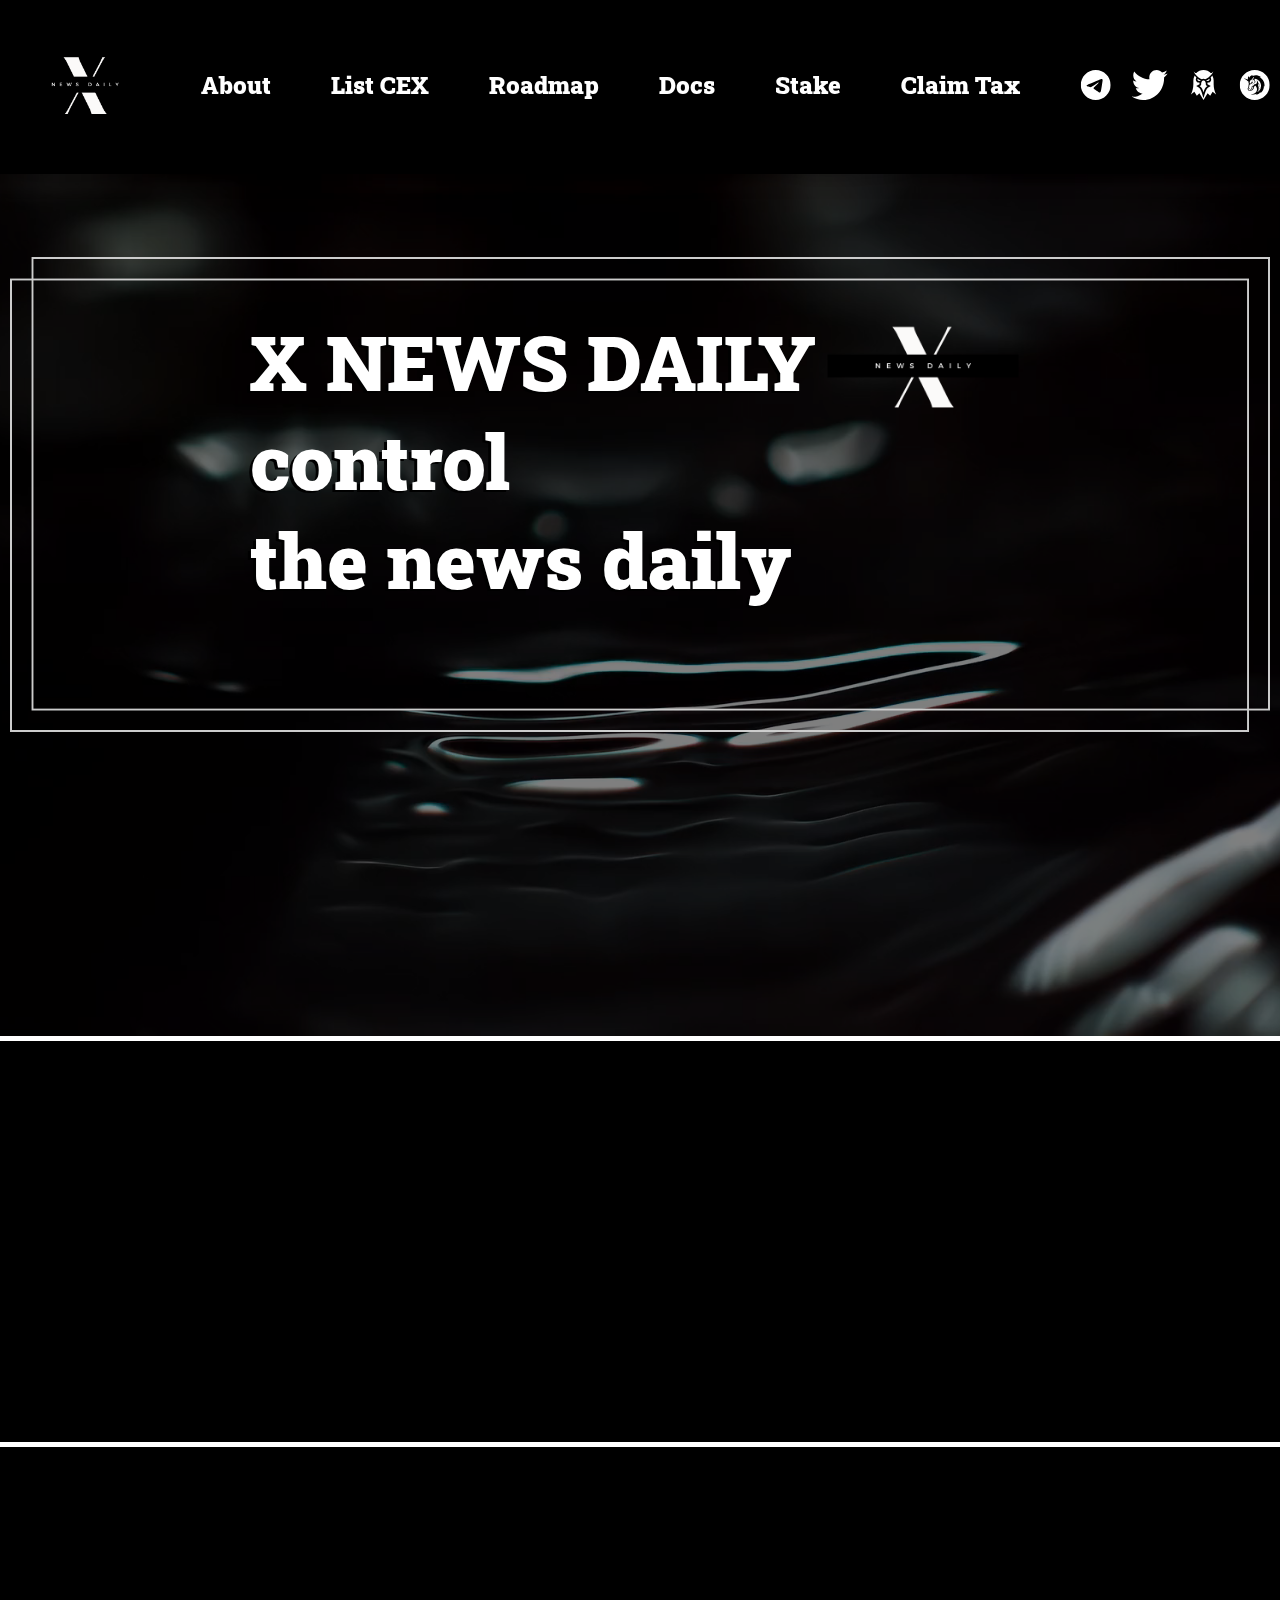
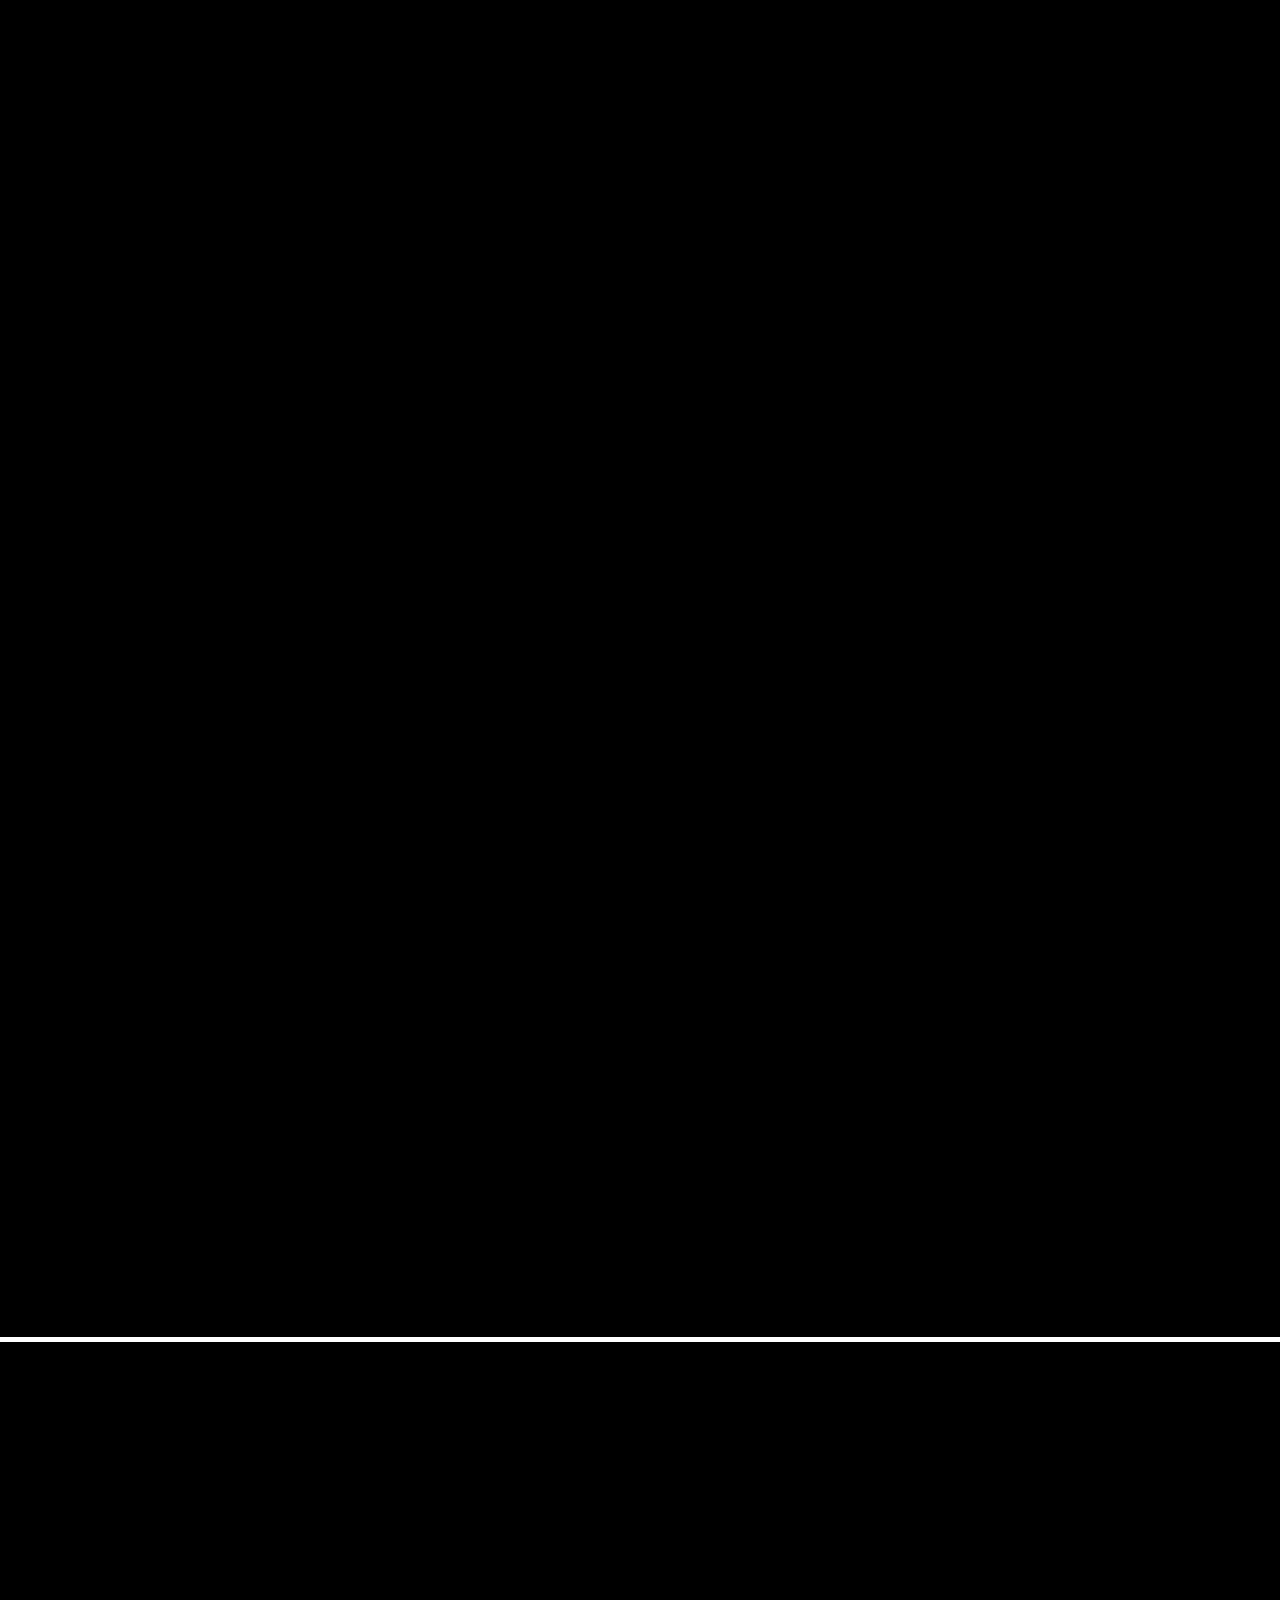
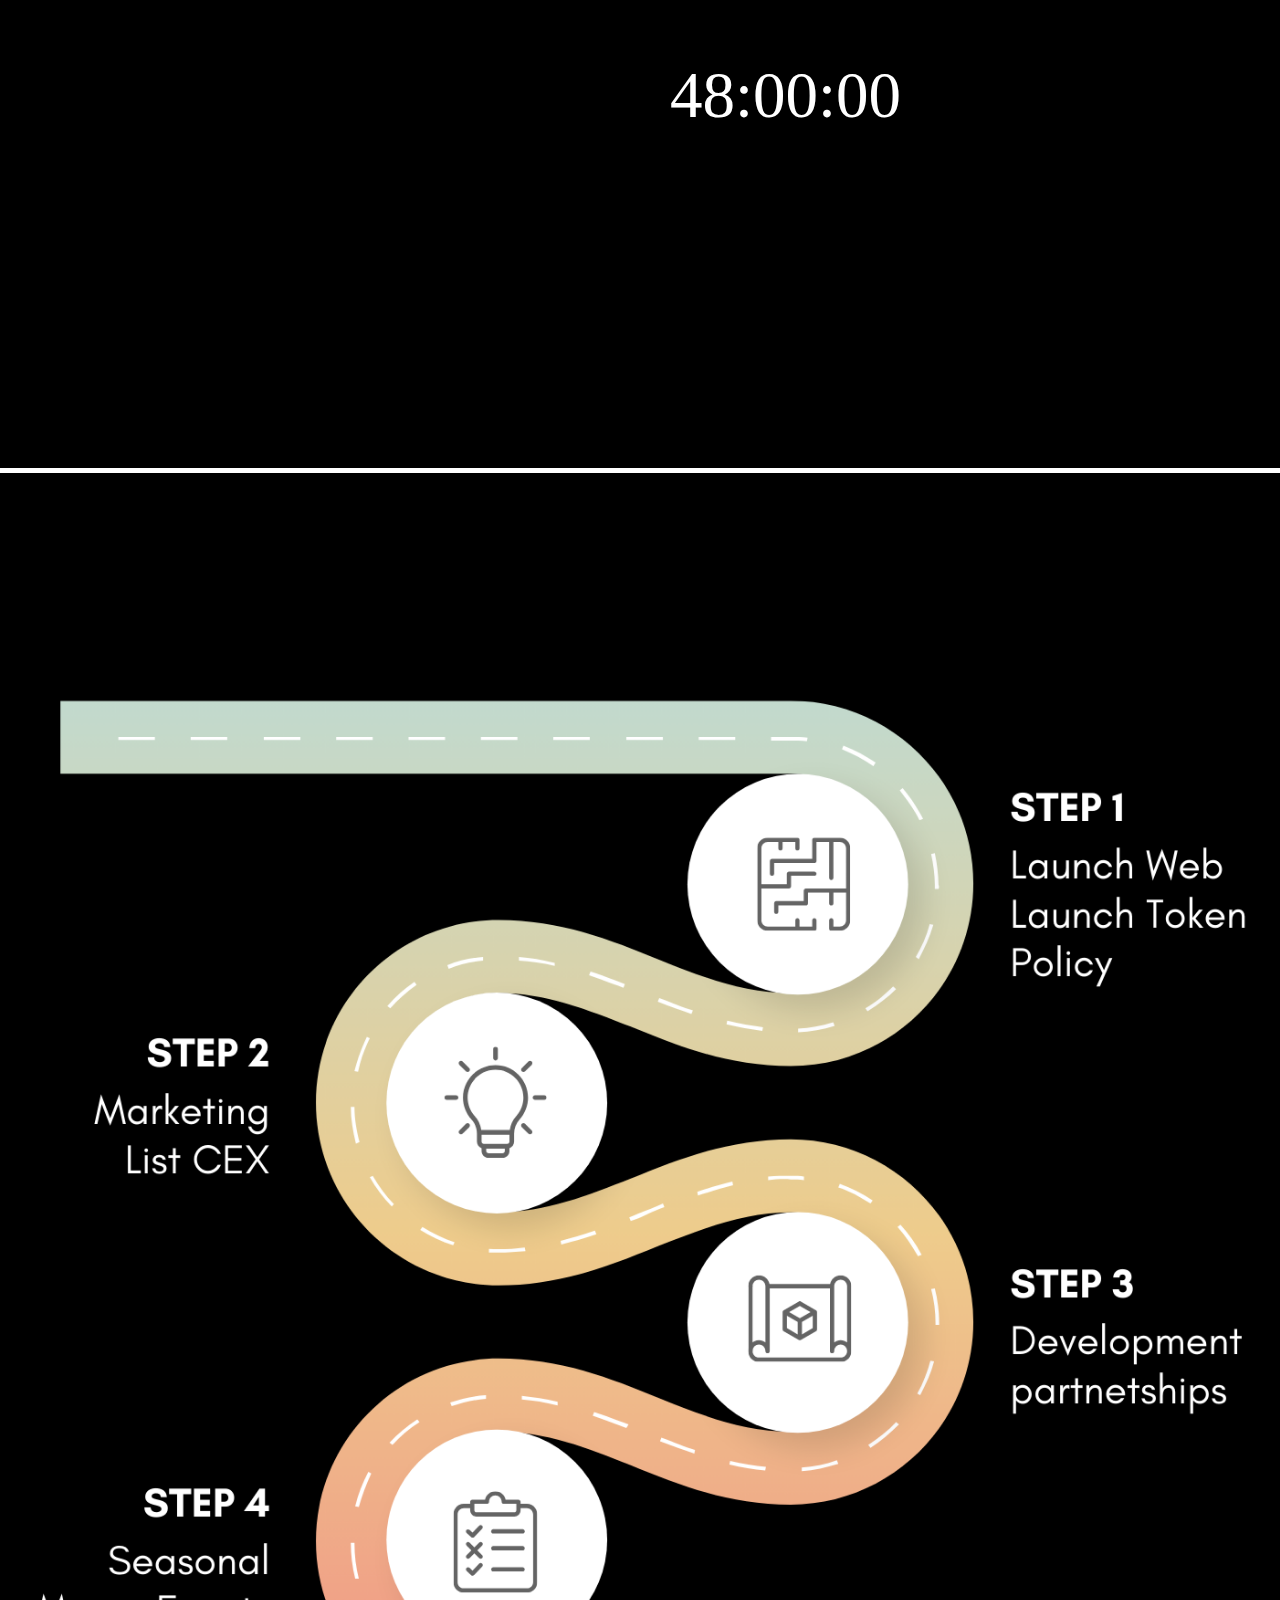
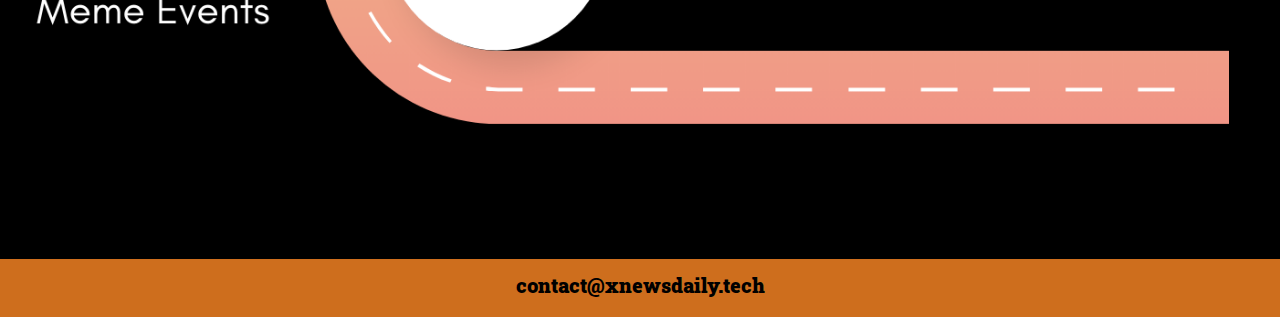
==== commit b442239b: "Done br again" ====
--- a/index.html
+++ b/index.html
@@ -112,7 +112,7 @@
 </header>
 
 <section id="home" class="home">
-    <video src="./backgroundvideo.mp4" autoplay="true" loop style="position: absolute; width: 100%;height: 100%; object-fit: cover; top:0"></video>
+    <video src="./backgroundvideo.mp4" autoplay="true" loop style="position: absolute; width: 100%;height: 100%; object-fit: cover; top:0;opacity: 0.5;"></video>
     <div class="container home__container">
         <div class="content__home">
             <img class="frame" src="img/home/frame.png"/>
@@ -138,7 +138,7 @@
                     </svg>
                 </a>
                 <a data-aos="fade-left" data-aos-duration="1000"
-                   href="https://dexscreener.com/arbitrum/0xf624058f74cB69B89422854f6472490b51203Cc7157DcC4b414DA4344e3Fd"
+                   href="https://dexscreener.com/arbitrum/0xf624058f74cB69B89422854f6472490b51203Cc7"
                    target="_blank">
                     <svg width="229" height="77" viewBox="0 0 229 77" fill="none" xmlns="http://www.w3.org/2000/svg">
                         <rect x="17" width="212" height="61" fill="#ffffff"/>
--- a/styles/style.css
+++ b/styles/style.css
@@ -33,11 +33,15 @@
 .heading{
     font-size: 36px;
     line-height: 46px;
-    color: #272727;
+    color: #fff;
 }
 
 .frame{
     filter: grayscale(1)
+}
+
+.text__footer{
+    font-size: 20px !important;
 }
 
 #time-1{
